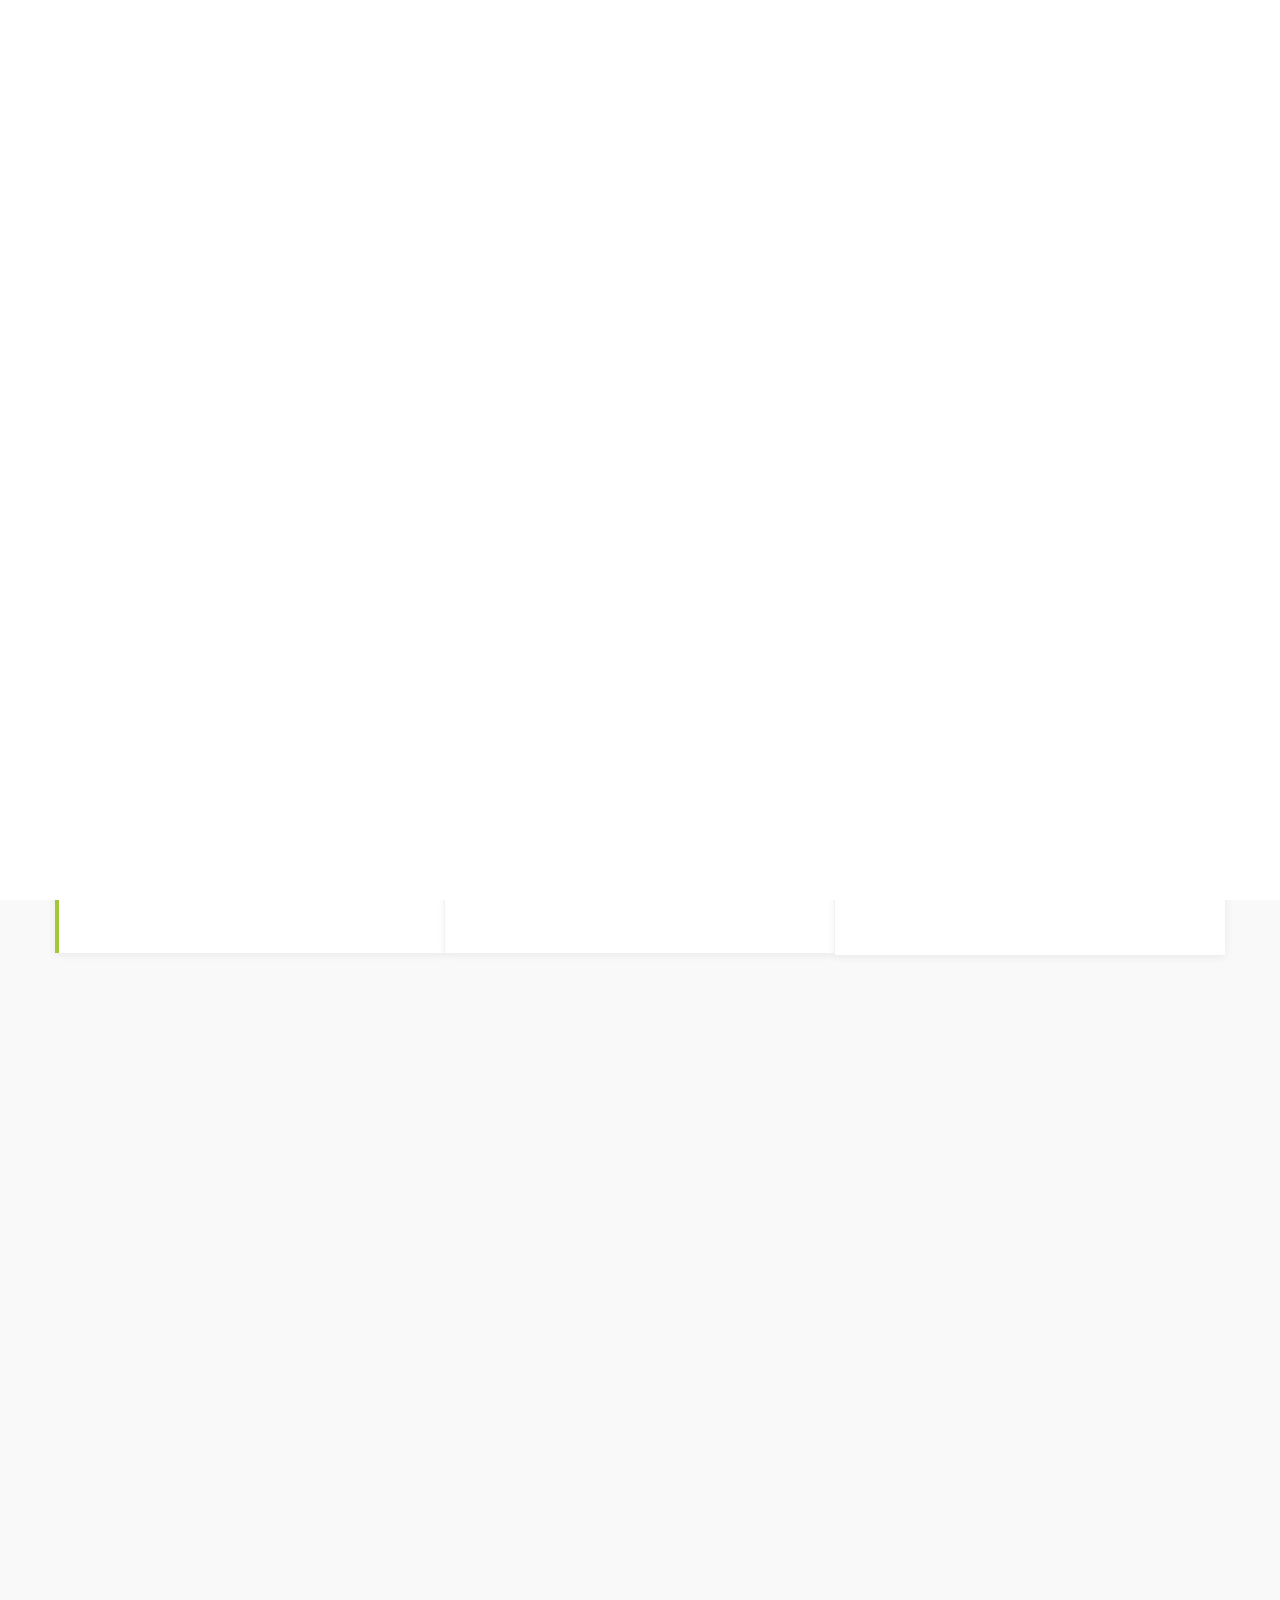
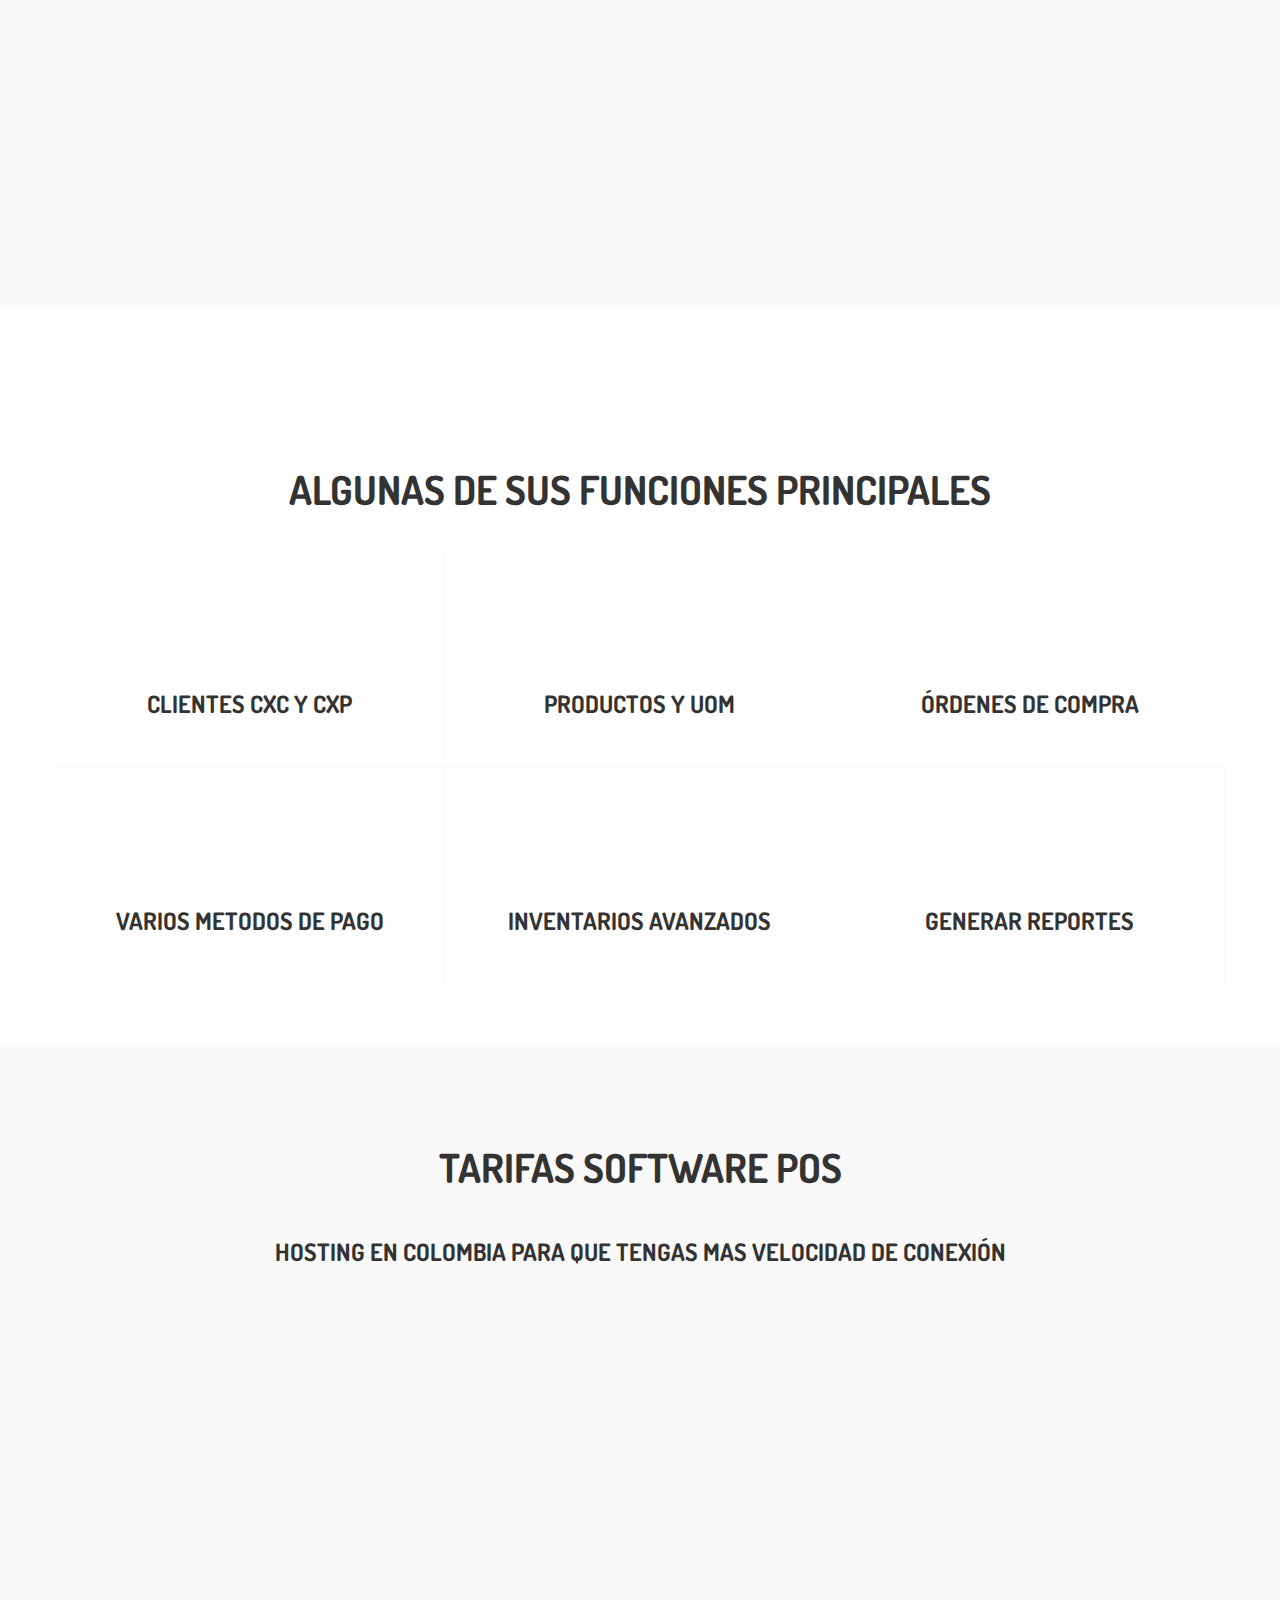
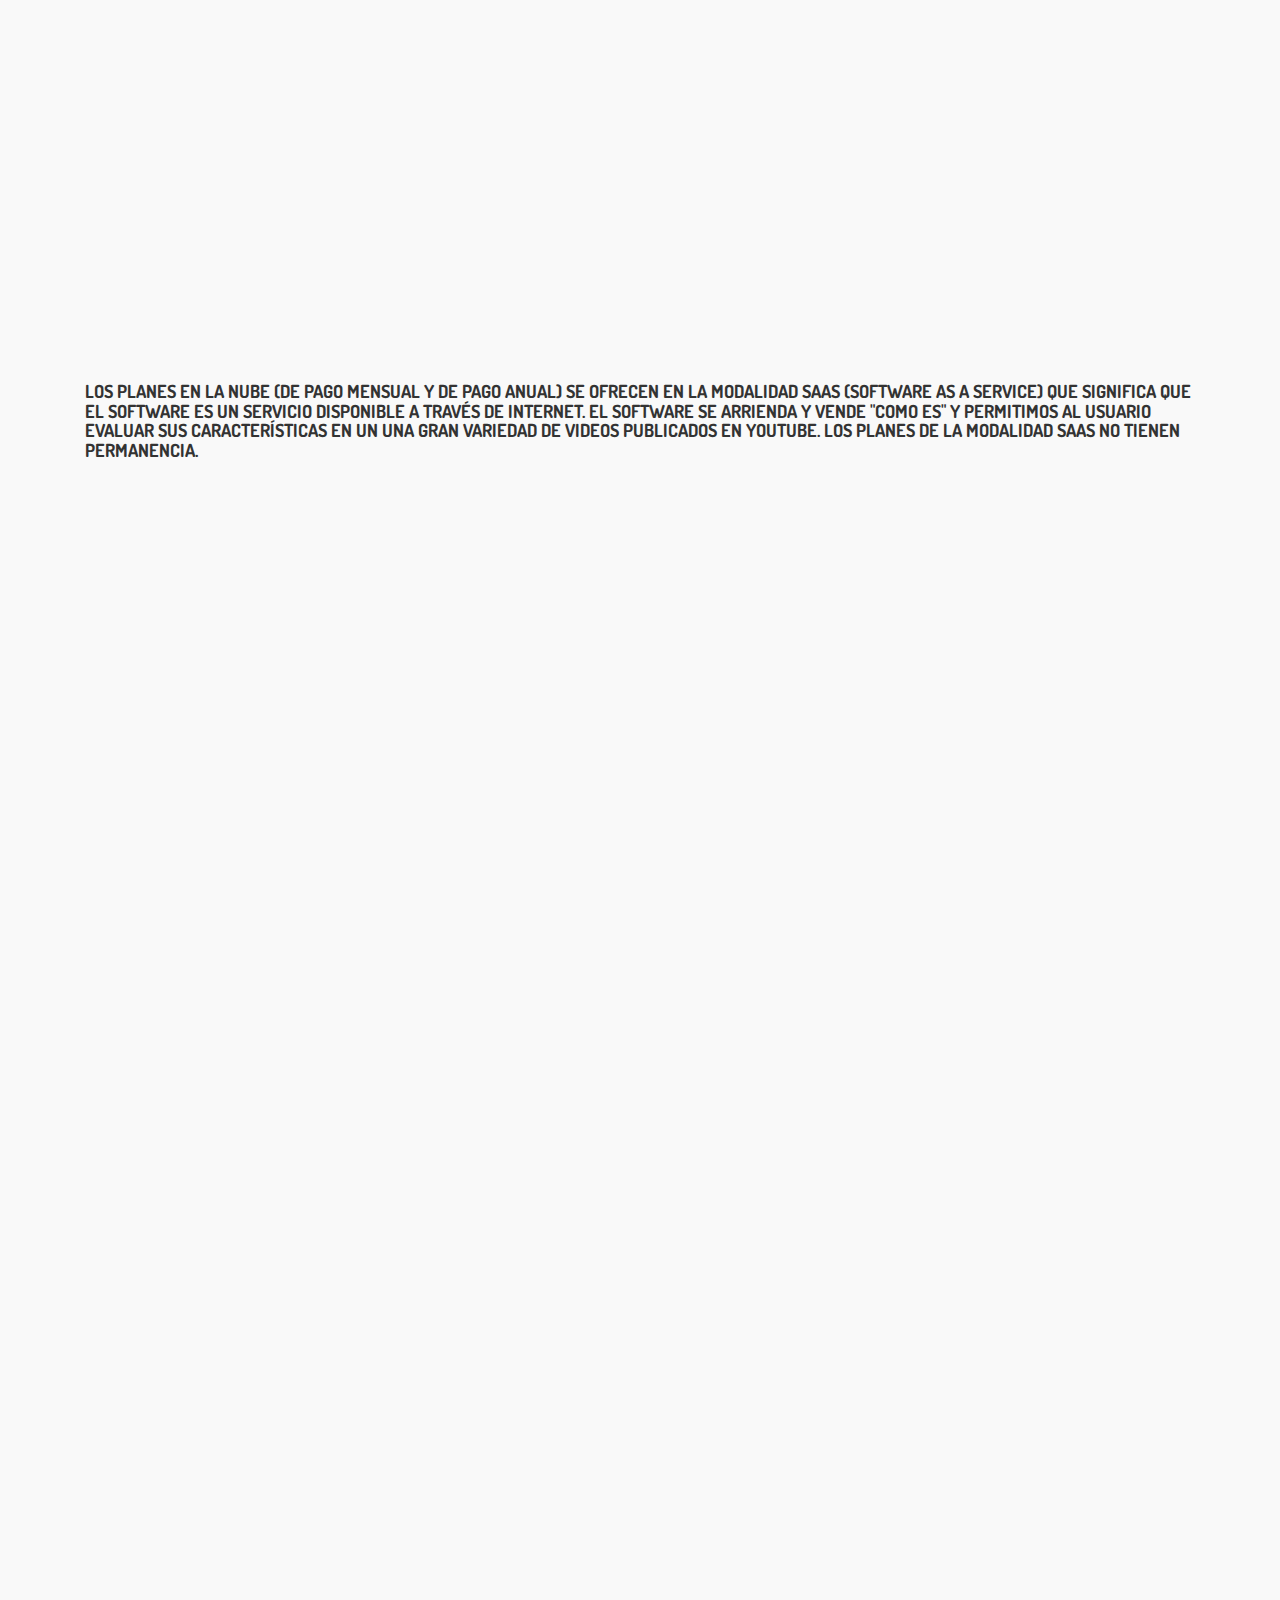
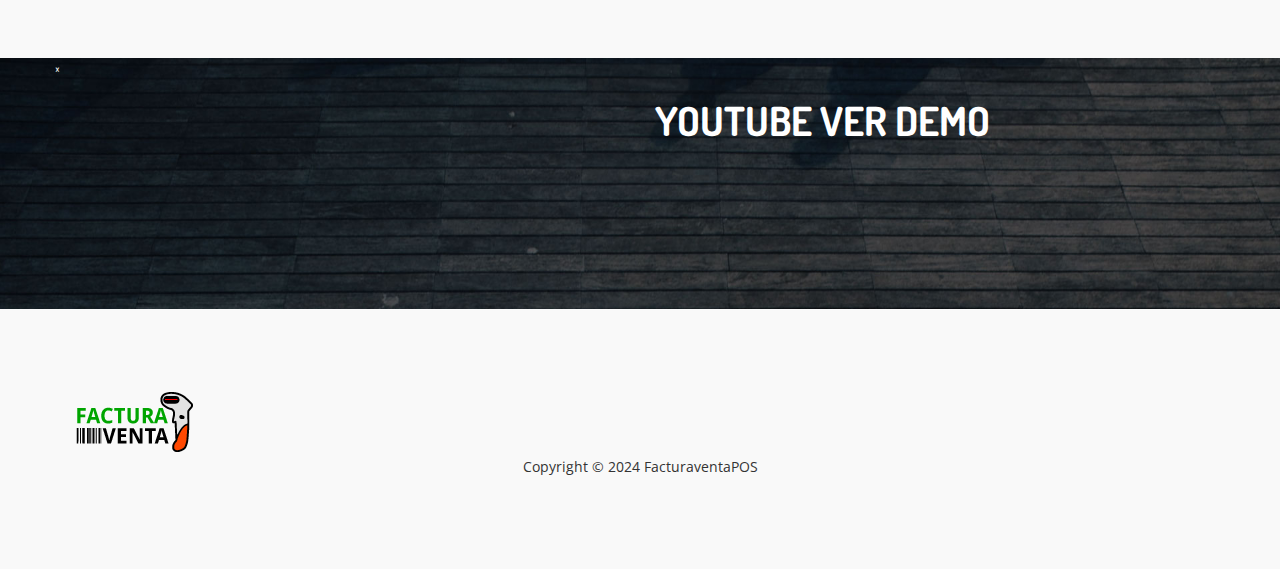
==== index.html @ be21bf35 "Add files via upload" ====
<!DOCTYPE html>
<html lang="en">
<head>
	
	<link rel="shortcut icon" href="images/favicon.ico" type="image/x-icon">
    <link rel="icon" href="images/favicon.ico" type="image/x-icon">
	<meta charset="utf-8">
	<meta http-equiv="X-UA-Compatible" content="IE=Edge">
	<meta name="viewport" content="width=device-width, initial-scale=1">
	<meta name="keywords" content="">
	<meta name="description" content="">
	<!-- site title -->
	<title>FacturanvetaPOS - TIENDAS</title>
	<!-- Stylesheets css comes here -->
	<link rel="stylesheet" href="css/bootstrap.min.css">
    <link rel="stylesheet" href="css/whatsapp.css">
	<link rel="stylesheet" href="css/animate.min.css">
	<link rel="stylesheet" href="css/font-awesome.min.css">
	<link rel="stylesheet" href="css/nivo-lightbox.css">
	<link rel="stylesheet" href="css/nivo_themes/default/default.css">
	<link rel="stylesheet" href="css/templatemo-style.css">
	<link href='http://fonts.googleapis.com/css?family=Open+Sans:400,300,600,700' rel='stylesheet' type='text/css'>
	<link href='http://fonts.googleapis.com/css?family=Dosis:400,700' rel='stylesheet' type='text/css'>
 
<!-- Global site tag (gtag.js) - Google Analytics -->
<script async src="https://www.googletagmanager.com/gtag/js?id=UA-76847975-1"></script>
<script>
  window.dataLayer = window.dataLayer || [];
  function gtag(){dataLayer.push(arguments);}
  gtag('js', new Date());

  gtag('config', 'UA-76847975-1');
</script>
<!-- Whatsapp -->
<link rel="stylesheet" href="https://maxcdn.bootstrapcdn.com/font-awesome/4.5.0/css/font-awesome.min.css">
<a href="https://api.whatsapp.com/send?phone=573145194892&text=Hola" class="float" target="_blank">
<i class="fa fa-whatsapp my-float"></i>
</a>

</head>
<body data-spy="scroll" data-target=".navbar-collapse">

<!-- preloader section -->
<div class="preloader">
	<div class="sk-spinner sk-spinner-rotating-plane"></div>
</div>
 
<!-- navigation section -->
<nav class="navbar navbar-default navbar-fixed-top sticky-navigation" role="navigation">
	<div class="container">
		<div class="navbar-header">
			<button class="navbar-toggle" data-toggle="collapse" data-target=".navbar-collapse">
				<span class="icon icon-bar"></span>
				<span class="icon icon-bar"></span>
				<span class="icon icon-bar"></span>
			</button>
			<a href="#"><img src="images/logo.png" class="img-responsive site-logo" alt="logo"></a>
		</div>
		<div class="collapse navbar-collapse">
			<ul class="nav navbar-nav navbar-right main-navigation">
				<li><a href="#home" class="smoothScroll">INICIO</a></li>
				<li><a href="baresyrestaurantes.html" class="smoothScroll">POS BARES Y RESTAURANTES</a></li>
				<li><a href="hoteles.html" class="smoothScroll">Software Hoteles</a></li>
				<!--
				<li><a href="#about" class="smoothScroll">SISTEMA</a></li>
				<li><a href="#service" class="smoothScroll">CARACTERISTICAS</a></li>
				<li><a href="#price" class="smoothScroll">PRECIOS</a></li>
				-->
				<li><a href="#contact" class="smoothScroll">CONTACTO</a></li>
			</ul>
		</div>
	</div>
</nav>

<!-- home section -->
<section id="home" class="tm-home">
	<div class="container">
		<div class="row">
			<div class="col-md-12 col-sm-12">
            	<h1 class="wow fadeIn tm-home-logo" data-wow-delay="1.3s">FacturaventaPOS</h1>
				<h2 class="wow fadeIn tm-home-header" data-wow-delay="1.6s">SISTEMAS POS PARA TODO TIPO DE TIENDAS</h2>
				<h2 class="wow fadeInUp tm-home-header" data-wow-delay="1.9s">APLICACIONES EN PUNTO DE VENTA 100% WEB</h2>
				<a href="baresyrestaurantes.html" class="smoothScroll btn btn-default btn-lg">BUSCAS POS BARES Y RESTAURANTES?</a>
			</div>
		</div>
	</div>
</section>

<!-- social icons section -->
<section id="tm-icons" class="tm-icons">
	<div class="container">
		<div class="row">
			
				<div class="col-md-4 col-sm-12 tm-icon-1">
					<div class="wow fadeInUp" data-wow-delay="1.3s">
						<div class="media">
							<div class="media-object pull-left">
								<a href="#" class="fa fa-desktop"></a>
							</div>
							<div class="media-body">
								<h3 class="media-heading">Usalo en donde <span class="green">Quieras</span></h3>
								<p>El sistema POS funciona bien en multiples dispositivos desde tu navegador preferido, Android, iOS, Windows. Recuerda puedes elegir una instacion local o en la nube.</p>
							</div>
						</div>
					</div>
				</div>
				<div class="col-md-4 col-sm-12 tm-icon-2">
					<div class="wow fadeInUp" data-wow-delay="1.6s">
						<div class="media">
							<div class="media-object pull-left">
								<a href="#" class="fa fa-tags"></a>
							</div>
							<div class="media-body">
								<h3 class="media-heading">Fácil administración <span class="green">Software POS</span></h3>
								<p>Permite administrar de manera local y remota los registros del sistema. Si lo desea puede obtener información en tiempo real de las ventas y otros datos importantes sobre su negocio</p>
							</div>
						</div>
					</div>
				</div>
				<div class="col-md-4 col-sm-12 tm-icon-3">
					<div class="wow fadeInUp" data-wow-delay="1.9s">
						<div class="media">
							<div class="media-object pull-left">
								<a href="#" class="fa fa-money"></a>
							</div>
							<div class="media-body">
								<h3 class="media-heading">Tu Eliges con Mensualidad o  <span class="green">Sin Mensualidad </span></h3>
								<p>Te ofremos lo ultimo en software libre para punto de venta por esta razón tu inversión es por Instalación, Capacitación y Soporte.</p>
							</div>
						</div>
					</div>
				</div>
			
		</div>
	</div>
</section>

<!-- about section -->
<section id="about" class="tm-about">
	<div class="container">
		<div class="row">
			<div class="col-md-1 col-sm-1"></div>
			<div class="col-md-5 col-sm-12">
				<img src="images/about-img1.jpg" class="img-responsive wow fadeIn" data-wow-delay="0.6s" alt="about">
				<img src="images/about-img2.jpg" class="img-responsive wow fadeInUp" data-wow-delay="0.6s" alt="about">
			</div>
			<div class="col-md-5 col-sm-12 about-des wow fadeInRight" data-wow-delay="0.9s">
				<h1>Caracteristicas que no encontraras en ninguna otra parte</h1>
				<h3 class="tm-about-h3">Hosting en Colombia para que tengas la mejor velocidad de conexion</h3>
				<p>Ahora FacturaventaPOS con un nuevo módulo que te permite abrir desde cualquier navegador web tu sistema POS. Ahora podrás conectarte de forma rápida y segura desde cualquier tipo de dispositivo electrónico para hacer las tareas que necesites sin interrumpir las ventas en tus Puntos de Pago.</p>
                <p>Tendrás módulos muy importantes para tu Punto de Venta tales como compras, inventarios, facturación, empleados y paquetes de productos. Además de muchos reportes de ventas e inventarios</p>
				<p></p>
			</div>
		</div>
	</div>
</section>

<!-- service section -->
<section id="service" class="tm-service">
	<div class="container">
		<div class="row">
			<div class="col-md-12 col-sm-12">
				<h2>Algunas de sus funciones principales</h2>
		  </div>
			<div class="col-md-4 col-sm-4 border-right border-bottom">
				<i class="fa fa-users wow bounceIn" data-wow-delay="0.3s"></i>
				<h3 class="tm-service-h3">Clientes CxC y CxP</h3>
		  </div>
			<div class="col-md-4 col-sm-4 border-right border-bottom">
				<i class="fa fa-cubes wow bounceIn" data-wow-delay="0.6s"></i>
		      <h3 class="tm-service-h3">Productos y UOM</h3>   
            </div>
			<div class="col-md-4 col-sm-4 border-bottom">
				<i class="fa fa-shopping-cart wow bounceIn" data-wow-delay="0.9s"></i>
				<h3 class="tm-service-h3">órdenes de compra</h3>
			</div>
			<div class="col-md-4 col-sm-4 border-right">
				<i class="fa fa-credit-card wow bounceIn" data-wow-delay="1s"></i>
				<h3 class="tm-service-h3">Varios Metodos de Pago</h3>
			</div>
			<div class="col-md-4 col-sm-4 border-right">
				<i class="fa fa-share-alt wow bounceIn" data-wow-delay="1.3s"></i>
				<h3 class="tm-service-h3">Inventarios Avanzados</h3>
			</div>
			<div class="col-md-4 col-sm-4 border-right">
				<i class="fa fa-bar-chart wow bounceIn" data-wow-delay="1.6s"></i>
				<h3 class="tm-service-h3">Generar Reportes</h3>
			</div>
		</div>
	</div>
</section>

<!-- price section -->
<section id="price" class="tm-price">
	<div class="container">
		<div class="col-md-12 col-sm-12">
			<h2 class="tm-price-section-heading">Tarifas Software POS</h2>
			<h3 class="tm-price-section-heading">HOSTING EN COLOMBIA PARA QUE TENGAS MAS VELOCIDAD DE CONEXIÓN</h3>
		</div>
		<div class="col-md-6 col-sm-12">
			<div class="plan wow bounceIn" data-wow-delay="0.3s">
				<h3 class="plan_title" align="center"> NUBE: PAGANDO MENSUAL</h3>
				<h3 class="plan_title" align="center">$60.000 COP - $18 USD</h3>
					<ul>
						<li> Acceso al software por internet y soporte técnico por (1) mes</li>
						<li>Capacitación virtual personalizada</li>
						<li>Instalación gratis</li>
						<li>Importacion de Productos Excel</li>
						<li>Copias de Seguridad Diarias</li>
						<li>Hasta 4 equipos / usuarios en línea</li>
						<li>Facturas POS Ilimitadas</li>
					</ul>
					<a href="https://wa.link/im90bp" class="btn btn-default">Me interesa</a>
				    
			</div>
		</div>
		<div class="col-md-6 col-sm-12">
			<div class="plan wow bounceIn" data-wow-delay="0.6s">
				<h3 class="plan_title" align ="center">NUBE: PAGANDO ANUAL</h3>
				<h3 class="plan_title" align="center">$520.000 COP - $129 USD</h3>
					<ul>
						<li>Acceso al software por internet y soporte técnico por (1) año</li>
						<li>Capacitación virtual personalizada</li>
						<li>Instalación gratis</li>
						<li>Importacion de Productos Excel</li>
						<li>Copias de Seguridad Diarias</li>
						<li>Hasta 4 equipos / usuarios en línea</li>
						<li>Facturas POS Ilimitadas</li>		
					</ul>
					<a href="https://wa.link/tsrqu7" class="btn btn-default">Me interesa</a>
			</div>
		</div>
		
		<div class="col-md-12 col-sm-12">
			<h4>Los planes en la nube (de pago mensual y de pago anual) se ofrecen en la modalidad SaaS (Software as a service) que significa que el software es un servicio disponible a través de internet. El software se arrienda y vende "como es" y permitimos al usuario evaluar sus características en un una gran variedad de videos publicados en Youtube. Los planes de la modalidad SaaS no tienen permanencia.</h4> 
		</div>
	</div>

    <div id="precios" class="text-center">
        <div class="container">
            <div class="row">
                <div class="col-md-12 wow bounce">
                    <h2>Bienvenido al Sistema POS Electrónico para tu Punto de Venta</h2>
                </div>
				<div class="col-sm-3 col-md-3 wow fadeInDown" data-wow-delay="1s">
                    <div class="plan plan_one">	
                      <h4 class="plan_title">500 Documentos/Mes</h4>
                        <ul>
							<li>Soporte durante todo el año</li>
							<li>Hasta 500 </li>
							<li>Actualizaciones constantes</li>
							<li>Modulo de facturación electrónica POS (Punto de Venta)</li>
							<li>Servicio Cloud Token y Empresa en la Nube para Facturación Electrónica $370.800(COP)/Año</li>
							<li>Acompañamiento en su proceso de implementación y Capacitación $240.000</li>
							<li>Firma Electronica/Año $180.000</li>
                      </ul>
					  <h4 class="plan_title">Total Implementacion $830.000</h4>
					  <h4 class="plan_title">Al Siguiente Mes solo pagas 40.000 + Sistema POS</h4>
					  <a href="https://wa.link/n38cdk" class="btn btn-default">Me interesa</a>
                  </div>
				</div>

                <div class="col-sm-3 col-md-3 wow fadeInLeft" data-wow-delay="0.6s">
                    <div class="plan plan_two">
                      <h4 class="plan_title">1.000 Documentos/Mes</h4>
                      <ul>
                          <li>Soporte durante todo el Año</li>
                          <li>Hasta 1.000 </li>
                          <li>Actualizaciones constantes</li>
                          <li>Modulo de facturación electrónica POS (Punto de Venta)</li>
						  <li>Servicio Cloud Token y Empresa en la Nube para Facturación Electrónica $370.800(COP)/Año</li>
						  <li>Acompañamiento en su proceso de implementación y Capacitación $240.000</li>
						  <li>Firma Electronica/Año $180.000</li>
                        </ul>
						<h4 class="plan_title">Total Implementacion $870.000</h4>
						<h4 class="plan_title">Al Siguiente Mes solo pagas 80.000 + Sistema POS</h4>
                        <a href="https://wa.link/7js4eb" class="btn btn-default">Me interesa</a>
                    </div>
                </div>

                <div class="col-sm-3 col-md-3 wow fadeInUp" data-wow-delay="0.9s">
                    <div class="plan plan_three">
                      <h4 class="plan_title">2.000 Documentos/Mes</h4>
                       <ul>
						<li>Soporte durante todo el año</li>
						<li>Hasta 2.000</li>
						<li>Actualizaciones constantes</li>
						<li>Modulo de facturación electrónica POS (Punto de Venta)</li>
						<li>Servicio Cloud Token y Empresa en la Nube para Facturación Electrónica $370.800(COP)/Año</li>
						<li>Acompañamiento en su proceso de implementación y Capacitación $240.000 </li>
						<li>Firma Electronica/Año $180.000</li>
                      </ul>
					  <h4 class="plan_title">Total Implementacion $907.000</h4>
					  <h4 class="plan_title">Al Siguiente Mes solo pagas 117.000 + Sistema POS</h4>
					 <a href="https://wa.link/qr0m2w" class="btn btn-default">Me interesa</a>
                    </div>
                </div>

                <div class="col-sm-3 col-md-3 wow fadeInDown" data-wow-delay="1s">
                    <div class="plan plan_four">	
                      <h4 class="plan_title">3.000 Documentos/Mes</h4>
                        <ul>
							<li>Soporte durante todo el año</li>
							<li>Hasta 3.000</li>
							<li>Actualizaciones constantes</li>
							<li>Modulo de facturación electrónica POS (Punto de Venta)</li>
							<li>Servicio Cloud Token y Empresa en la Nube para Facturación Electrónica $370.800(COP)/Año</li>
							<li>Acompañamiento en su proceso de implementación y Capacitación $240.000</li>
							<li>Firma Electronica/Año $180.000</li>
                      </ul>
					  <h4 class="plan_title">Total Implementacion $944.000</h4>
					  <h4 class="plan_title">Al Siguiente Mes solo pagas 154.000 + Sistema POS</h4>
					  <a href="https://wa.link/9cywz7" class="btn btn-default">Me interesa</a>
                  </div>
                </div>

				<div class="col-md-12 wow bounce">
                    <h2>Contamos con el mejor soporte para usted y su negocio</h2>
                </div>
            </div>
        </div>



</section>

<!-- contact section -->
<section id="contact" class="tm-contact">
     <div class="container">
            <div class="row fa-frown-o">
                <div class="col-md-3 col-sm-6 wow" data-wow-delay="0.6s">
                    <h2><strong>Contacto</strong></h2>
					<a href="tel:+573145194892">
                       <h3><i class="fa fa-mobile" aria-hidden="true"></i>
						<strong>&nbsp;Móvil 3145194892</strong></h3>
					</a>
                </div>
                <div class="col-md-3 col-sm-6 wow fadeIn" data-wow-delay="0.9s">
                    <address>
                        <h3>Oficina Virtual</h3>
                    </address>
                  
                    <address> 
                     <a style="color: inherit; /* blue colors for links too */
                        text-decoration: inherit; /* no underline */" href="https://www.facebook.com/facturaventa/">
						<p><i class="fa fa-facebook too-icon"></i> Visita nuestra pagina de Facebook</p></a>
				    <a style="color: inherit; /* blue colors for links too */
                        text-decoration: inherit; /* no underline */" href="https://www.youtube.com/c/FacturaVentaPOS/videos">
				    <p><em class="fa fa-youtube too-icon" aria-hidden="true"></em> Canal de YouTube</p></a>
						 <a style="color: inherit; /* blue colors for links too */
                        text-decoration: inherit; /* no underline */" href="https://www.youtube.com/c/FacturaVentaPOS/videos">
							 <p><em class="fa fa-envelope-o too-icon"></em>facturaventapos@gmail.com</p></a>
						
                    </address>
                </div>
                <div class="col-md-3 col-sm-6 col-lg-6">
					<h2>
						<a style="color: inherit; /* blue colors for links too */
                        text-decoration: inherit; /* no underline */" target="_blank" href="https://youtu.be/tD8UXK6MppI">
							 <strong>YouTube Ver Demo</strong></a>
					</h2>
                 
              </div>
       </div>
	    </div>
	
</section>

<!-- footer section -->
<footer>
	<div class="container">
		<div class="row">
			<div class="col-md-12 col-sm-12">
				<img src="images/logo.png" class="img-responsive" alt="footer logo">
				<p>Copyright &copy; 2024 FacturaventaPOS</p>
			</div>
		</div>
	</div>
</footer>

<!-- javascript js comes here -->
<script src="js/jquery.js"></script>
<script src="js/bootstrap.min.js"></script>
<script src="js/smoothscroll.js"></script>
<script src="js/jquery.nav.js"></script>
<script src="js/isotope.js"></script>
<script src="js/imagesloaded.min.js"></script>
<script src="js/nivo-lightbox.min.js"></script>
<script src="js/wow.min.js"></script>
<script src="js/custom.js"></script>

</body>
</html>
---- css/whatsapp.css ----
.float{
	position:fixed;
	width:60px;
	height:60px;
	bottom:40px;
	right:40px;
	background-color:#25d366;
	color:#FFF;
	border-radius:50px;
	text-align:center;
  font-size:30px;
	box-shadow: 2px 2px 3px #999;
  z-index:100;
}
.float:hover {
	text-decoration: none;
	color: #25d366;
  background-color:#fff;
}

.my-float{
	margin-top:16px;
}
---- css/nivo_themes/default/default.css ----
/*
 * Nivo Lightbox Default Theme v1.0
 * http://dev7studios.com/nivo-lightbox
 *
 * Copyright 2013, Dev7studios
 * Free to use and abuse under the MIT license.
 * http://www.opensource.org/licenses/mit-license.php
 */
 
.nivo-lightbox-theme-default.nivo-lightbox-overlay { 
	background: #666;
	background: rgba(0,0,0,0.6); 
}
.nivo-lightbox-theme-default .nivo-lightbox-content.nivo-lightbox-loading { background: url(loading.gif) no-repeat 50% 50%; }

.nivo-lightbox-theme-default .nivo-lightbox-nav {
	top: 10%;
	width: 8%;
	height: 80%;
	text-indent: -9999px;
	background-repeat: no-repeat;
	background-position: 50% 50%;
	opacity: 0.5;
}
.nivo-lightbox-theme-default .nivo-lightbox-nav:hover { 
	opacity: 1; 
	background-color: rgba(0,0,0,0.5);
}
.nivo-lightbox-theme-default .nivo-lightbox-prev { 
	background-image: url(prev.png); 
	border-radius: 0 3px 3px 0;
}
.nivo-lightbox-theme-default .nivo-lightbox-next { 
	background-image: url(next.png); 
	border-radius: 3px 0 0 3px;
}

.nivo-lightbox-theme-default .nivo-lightbox-close {
	display: block;
	background: url(close.png) no-repeat;
	width: 48px;
	height: 48px;
	text-indent: -9999px;
	padding: 5px;
	opacity: 0.5;
}
.nivo-lightbox-theme-default .nivo-lightbox-close:hover { opacity: 1; }

.nivo-lightbox-theme-default .nivo-lightbox-title-wrap { bottom: -7%; }
.nivo-lightbox-theme-default .nivo-lightbox-title {
	font: 14px/20px 'Helvetica Neue', Helvetica, Arial, sans-serif;
	font-style: normal;
	font-weight: normal;
	background: #000;
	color: #fff;
	padding: 7px 15px;
	border-radius: 30px;
}

.nivo-lightbox-theme-default .nivo-lightbox-image img {
	background: #fff;
	-webkit-box-shadow: 0px 1px 1px rgba(0,0,0,0.4);
	        box-shadow: 0px 1px 1px rgba(0,0,0,0.4);
}
.nivo-lightbox-theme-default .nivo-lightbox-ajax,
.nivo-lightbox-theme-default .nivo-lightbox-inline {
	background: #fff;
	padding: 40px;
	-webkit-box-shadow: 0px 1px 1px rgba(0,0,0,0.4);
	        box-shadow: 0px 1px 1px rgba(0,0,0,0.4);
}

@media (-webkit-min-device-pixel-ratio: 1.3),
       (-o-min-device-pixel-ratio: 2.6/2),
       (min--moz-device-pixel-ratio: 1.3),
       (min-device-pixel-ratio: 1.3),
       (min-resolution: 1.3dppx) {

	.nivo-lightbox-theme-default .nivo-lightbox-content.nivo-lightbox-loading { 
		background-image: url(loading@2x.gif); 
		-webkit-background-size: 32px 32px; 
		        background-size: 32px 32px;
	}
	.nivo-lightbox-theme-default .nivo-lightbox-prev { 
		background-image: url(prev@2x.png); 
		-webkit-background-size: 48px 48px; 
		        background-size: 48px 48px;
	}
	.nivo-lightbox-theme-default .nivo-lightbox-next { 
		background-image: url(next@2x.png); 
		-webkit-background-size: 48px 48px; 
		        background-size: 48px 48px;
	}
	.nivo-lightbox-theme-default .nivo-lightbox-close { 
		background-image: url(close@2x.png); 
		-webkit-background-size: 16px 16px; 
		        background-size: 16px 16px;
	}
	
}
---- css/templatemo-style.css ----
/*

Alpha Template

https://templatemo.com/tm-465-alpha

*/

body {
  background: #f9f9f9;
  font-family: 'Dosis', sans-serif;
  font-weight: 400;
  font-style: normal;
}  

html,body { overflow-x: hidden; }

h1,h2,h3,h4, .navbar-nav a {
  font-weight: bold;
  text-transform: uppercase;
}

.green {
	color: #94b629;
}

img {
  max-width: 100%;
  height: auto;
}

h2 {
  font-size: 40px;
  padding-bottom: 30px;
}

p {
  font-family: 'Open Sans', sans-serif;
  font-weight: 400;
  font-style: normal;
  line-height: 1.8em;
}

a:hover { text-decoration: none; }

/* preloader section */
.preloader {
  position: fixed;
  top: 0;
  left: 0;
  width: 100%;
  height: 100%;
  z-index: 99999;
  display: -webkit-box;
  display: -webkit-flex;
  display: -ms-flexbox;
  display: flex;
  -webkit-flex-flow: row nowrap;
      -ms-flex-flow: row nowrap;
          flex-flow: row nowrap;
  -webkit-box-pack: center;
  -webkit-justify-content: center;
      -ms-flex-pack: center;
          justify-content: center;
  -webkit-box-align: center;
  -webkit-align-items: center;
      -ms-flex-align: center;
          align-items: center;
  background: none repeat scroll 0 0 #ffffff;
}
.sk-spinner-rotating-plane.sk-spinner {
  width: 30px;
  height: 30px;
  background-color: #a4c639;
  -webkit-animation: sk-rotatePlane 1.2s infinite ease-in-out;
          animation: sk-rotatePlane 1.2s infinite ease-in-out; }

@-webkit-keyframes sk-rotatePlane {
  0% {
    -webkit-transform: perspective(120px) rotateX(0deg) rotateY(0deg);
            transform: perspective(120px) rotateX(0deg) rotateY(0deg); }

  50% {
    -webkit-transform: perspective(120px) rotateX(-180.1deg) rotateY(0deg);
            transform: perspective(120px) rotateX(-180.1deg) rotateY(0deg); }

  100% {
    -webkit-transform: perspective(120px) rotateX(-180deg) rotateY(-179.9deg);
            transform: perspective(120px) rotateX(-180deg) rotateY(-179.9deg); } }

@keyframes sk-rotatePlane {
  0% {
    -webkit-transform: perspective(120px) rotateX(0deg) rotateY(0deg);
            transform: perspective(120px) rotateX(0deg) rotateY(0deg); }

  50% {
    -webkit-transform: perspective(120px) rotateX(-180.1deg) rotateY(0deg);
            transform: perspective(120px) rotateX(-180.1deg) rotateY(0deg); }

  100% {
    -webkit-transform: perspective(120px) rotateX(-180deg) rotateY(-179.9deg);
            transform: perspective(120px) rotateX(-180deg) rotateY(-179.9deg); } }

/* navigation section */
.sticky-navigation { opacity: 0; }
.navbar-default {
  background: #fff;
  border: none;
  -webkit-box-shadow: 0 2px 8px 0 rgba(50, 50, 50, 0.08);
          box-shadow: 0 2px 8px 0 rgba(50, 50, 50, 0.08);
  margin: 0;
  padding: 0;
}
.navbar-default .navbar-brand {
  line-height: 38px;
  position: relative;
  bottom: 20px;
}
.navbar-default .navbar-nav li a {
  color: #202020;
  font-weight: 700;
  line-height: 38px;
  padding-right: 20px;
  padding-left: 20px;
}
.navbar-default .navbar-nav li a:hover { color: #a4c639; }
.navbar-default .navbar-nav > li > a:hover,
.navbar-default .navbar-nav > li > a:focus {
  color: #a4c639;
  background-color: transparent;
}
.navbar-default .navbar-nav > .active > a,
.navbar-default .navbar-nav > .active > a:hover,
.navbar-default .navbar-nav > .active > a:focus {
  color: #a4c639;
  background-color: transparent;
}
.navbar-default .navbar-toggle {
     border: none;
     padding-top: 10px;
  }
.navbar-default .navbar-toggle .icon-bar {
    background: #a4c639;
    border-color: transparent;
  }
.navbar-default .navbar-toggle:hover,
.navbar-default .navbar-toggle:focus { 
  background-color: transparent 
}
.site-logo {
  height: 68px;
  width: auto;
}

/* home section */  

.tm-home {
  background: url('../images/home-bg.jpg') no-repeat center center;
  background-size: cover;
  color: #ffffff;
  text-align: center;
  vertical-align: middle;
  padding-top: 120px;
  padding-bottom: 150px;
}
.tm-home-logo {
	font-size: 64px;
	color: #9C0;
}
.tm-home-header {
  font-size: 36px;
  font-style: normal;
  text-transform: none;
}
.tm-home .btn {
  background: #ffffff;
  -webkit-box-shadow: 0 2px 8px 0 rgba(50, 50, 50, 0.08);
          box-shadow: 0 2px 8px 0 rgba(50, 50, 50, 0.08);
  border: none;
  border-radius: 0;
  font-size: 16px;
  font-weight: bold;
  width: 350px;
  height: 60px;
  margin-top: 60px;
  padding: 20px 20px;
  -webkit-transition: all 0.4s ease-in-out;
          transition: all 0.4s ease-in-out;
}
.tm-home .btn:hover { background: #a4c639; }

/* home section -2 */  
.tm-home-2 {
  background: url('../images/byr-bg.jpg') no-repeat center center;
  background-size: cover;
  color: #ffffff;
  text-align: center;
  vertical-align: middle;
  padding-top: 120px;
  padding-bottom: 150px;
}
.tm-home-logo {
	font-size: 64px;
	color: #9C0;
}
.tm-home-header {
  font-size: 36px;
  font-style: normal;
  text-transform: none;
}
.tm-home-2 .btn {
  background: #ffffff;
  -webkit-box-shadow: 0 2px 8px 0 rgba(50, 50, 50, 0.08);
          box-shadow: 0 2px 8px 0 rgba(50, 50, 50, 0.08);
  border: none;
  border-radius: 0;
  font-size: 16px;
  font-weight: bold;
  width: 300px;
  height: 60px;
  margin-top: 60px;
  padding: 20px 20px;
  -webkit-transition: all 0.4s ease-in-out;
          transition: all 0.4s ease-in-out;
}
.tm-home-2 .btn:hover { background: #a4c639; }

/* home section -3*/  
.tm-home-3 {
  background: url('../images/cctv.png') no-repeat center center;
  background-size: cover;
  color: #ffffff;
  text-align: center;
  vertical-align: middle;
  padding-top: 120px;
  padding-bottom: 150px;
}
.tm-home-logo {
	font-size: 64px;
	color: #9C0;
}
.tm-home-header-3 {
  font-size: 36px;
  font-style: normal;
  text-transform: none;
  color: #202020;
}
.tm-home-3 .btn {
  background: #ffffff;
  -webkit-box-shadow: 0 2px 8px 0 rgba(50, 50, 50, 0.08);
          box-shadow: 0 2px 8px 0 rgba(50, 50, 50, 0.08);
  border: none;
  border-radius: 0;
  font-size: 16px;
  font-weight: bold;
  width: 300px;
  height: 60px;
  margin-top: 60px;
  padding: 20px 20px;
  -webkit-transition: all 0.4s ease-in-out;
          transition: all 0.4s ease-in-out;
}
.tm-home-3 .btn:hover { background: #a4c639; }

/* home section -4*/  
.tm-home-4 {
  background: url('../Hotel/propiedad-img-banner.jpg') no-repeat center center;
  background-size: cover;
  color: #ffffff;
  text-align: center;
  vertical-align: middle;
  padding-top: 120px;
  padding-bottom: 150px;
}
.tm-home-logo {
	font-size: 64px;
	color: #9C0;
}
.tm-home-header {
  font-size: 36px;
  font-style: normal;
  text-transform: none;
  color: #ffffff;
}
.tm-home-4 .btn {
  background: #ffffff;
  -webkit-box-shadow: 0 2px 8px 0 rgba(50, 50, 50, 0.08);
          box-shadow: 0 2px 8px 0 rgba(50, 50, 50, 0.08);
  border: none;
  border-radius: 0;
  font-size: 16px;
  font-weight: bold;
  width: 300px;
  height: 60px;
  margin-top: 60px;
  padding: 20px 20px;
  -webkit-transition: all 0.4s ease-in-out;
          transition: all 0.4s ease-in-out;
}
.tm-home-4 .btn:hover { background: #a4c639; }

/* home section -5*/  
.tm-home-5 {
  background: url('../images/chatbot.png') no-repeat center center;
  background-size: cover;
  color: #ffffff;
  text-align: center;
  vertical-align: middle;
  padding-top: 120px;
  padding-bottom: 150px;
}
.tm-home-logo-5 {
	font-size: 64px;
  text-align: left;
	color: rgb(0, 0, 0);
}
.tm-home-header-5 {
  font-size: 36px;
  text-align: left;
  font-style: normal;
  text-transform: none;
  color: #c5ecc7;
}
.tm-home-5 .btn {
  background: #ffffff;
  -webkit-box-shadow: 0 2px 8px 0 rgba(50, 50, 50, 0.08);
          box-shadow: 0 2px 8px 0 rgba(50, 50, 50, 0.08);
  border: none;
  border-radius: 0;
  font-size: 16px;
  font-weight: bold;
  width: 300px;
  height: 60px;
  margin-top: 60px;
  padding: 20px 20px;
  -webkit-transition: all 0.4s ease-in-out;
          transition: all 0.4s ease-in-out;
}
.tm-home-5 .btn:hover { background: #a4c639; }

/* social icons section */

.tm-icons .media .media-heading { padding-bottom: 10px; }

.tm-icons .tm-icon-1,
.tm-icons .tm-icon-2,
.tm-icons .tm-icon-3 {
  background: #ffffff;
  -webkit-box-shadow: 0 2px 8px 0 rgba(50, 50, 50, 0.08);
          box-shadow: 0 2px 8px 0 rgba(50, 50, 50, 0.08);
  cursor: pointer;
  padding-top: 60px;
  padding-bottom: 60px;
  margin-top: -40px;
  margin-bottom: 20px;
  -webkit-transition: all 0.4s ease-in-out;
          transition: all 0.4s ease-in-out;
}
.tm-icons a {
  border: 2px solid #a4c639;
  border-radius: 50%;
  color: #202020;
  font-size: 24px;
  padding: 24px;
  text-align: center;
  text-decoration: none;
  margin-right: 10px;
  background-color: #fff;
}
.tm-icons .tm-icon-1 { border-left: 4px solid #a4c639; }
.tm-icons .tm-icon-1,
.tm-icons .tm-icon-2 {
  border-right: 1px solid #f9f9f9;
}
.tm-icons .tm-icon-1:hover { background: #9C9; }
.tm-icons .tm-icon-2:hover { background: #9CF; }
.tm-icons .tm-icon-3:hover { background: #CC9; }

/* about section */
.tm-about {
    padding-top: 80px;
    padding-bottom: 80px;
  }
.tm-about img { padding-bottom: 16px; }
.tm-about .about-des {
  background: #ffffff;
  -webkit-box-shadow: 0 2px 8px 0 rgba(50, 50, 50, 0.08);
          box-shadow: 0 2px 8px 0 rgba(50, 50, 50, 0.08);
  border-right: 4px solid #a4c639;
  padding: 60px;
  position: relative;
  top: 70px;
}
.tm-about-h3 { padding-bottom: 20px; }
.tm-about .about-bottom-des {
  background: #ffffff;
  -webkit-box-shadow: 0 0 8px 0 rgba(50, 50, 50, 0.08);
          box-shadow: 0 0 8px 0 rgba(50, 50, 50, 0.08);
  border-left: 4px solid #a4c639;
  padding: 40px 20px 40px 20px;
  position: relative;
  top: 140px;
}
.tm-about .about-skills { padding-top: 40px; }
.about-skills .progress-bar-primary { background: #a4c639; }
.tm-about .about-skills .progress {
  background: #f9f9f9;
  -webkit-box-shadow: none;
          box-shadow: none;
  height: 4px;
  font-weight: bold;
  border-radius: 30px;
}
.tm-about span { font-weight: bold; }
.tm-about .about-skills strong {
  display: inline-block;
  font-size: 16px;
  padding-bottom: 4px;
}

/* service section */
.tm-service {
  background: #ffffff;
  padding-top: 140px;
  padding-bottom: 60px;
  text-align: center;
  vertical-align: middle;
}
.tm-service .border-right { border-right: 1px solid #f9f9f9; }
.tm-service .border-bottom { border-bottom: 1px solid #f9f9f9; }
.tm-service .fa {
  border-right: 2px solid #a4c639;
  border-left: 2px solid #202020;
  border-radius: 50%;
  font-size: 30px;
  width: 80px;
  height: 80px;
  line-height: 80px;
  text-align: center;
  margin-top: 40px;
}
.tm-service-h3 { padding-bottom: 40px; }

/* team section */
.tm-team .container {
  padding: 0;
}
.tm-team .team-title {
  background: url('../images/team-title-bg.jpg') no-repeat;
  background-size: cover;
  background-position: center;
  height: 300px;
  display: -webkit-box;
  display: -webkit-flex;
  display: -ms-flexbox;
  display: flex;
  -webkit-box-align: center;
  -webkit-align-items: center;
      -ms-flex-align: center;
          align-items: center;
  -webkit-box-pack: center;
  -webkit-justify-content: center;
      -ms-flex-pack: center;
          justify-content: center;
}
.tm-team .media {
  background: #ffffff;
  -webkit-box-shadow: 0px 2px 8px 0px rgba(50, 50, 50, 0.08);
          box-shadow: 0px 2px 8px 0px rgba(50, 50, 50, 0.08);
  position: relative;
  bottom: 40px;
  margin-bottom: 50px;
}
.tm-team .media .media-body { padding: 40px 20px 35px 20px; }
.tm-team .media .border-right { border-right: 4px solid #a4c639; }
.tm-team-member-heading-2 {
  color: #a4c639;
  font-weight: bold;
}

/* portfolio section */
.tm-portfolio {
  background: #ffffff;
  text-align: center;
  vertical-align: middle;
  padding-top: 80px;
  padding-bottom: 80px;
  }
.tm-portfolio img {
  width: 100%;
}
/* FILTER CSS */
.filter-wrapper {
    width: 100%;
    margin: 0 0 24px 0;
    overflow: hidden;
    text-align: center;
}
.filter-wrapper li {
    display: inline-block;
    margin: 4px;
}
.filter-wrapper li a {
    color: #999999;
    font-size: 18px;
    font-weight: bold;
    padding: 8px 17px;
    display: block;
    text-decoration: none;
    -webkit-transition: all 0.4s ease-in-out;
            transition: all 0.4s ease-in-out;
}
.filter-wrapper li .selected,
.filter-wrapper li a:focus,
.filter-wrapper li a:hover {
    color: #a4c639;
  }

/* ISOTOPE BOX CSS */
.iso-box-section {
    width: 100%;
}
.iso-box-wrapper {
    width: 100%;
    padding: 0;
    clear: both;
    position: relative;
}
.iso-box {
    position: relative;
    min-height: 50px;
    float: left;
    overflow: hidden;
    margin-bottom: 20px;
}
.iso-box > a {
    display: block;
    width: 100%;
    height: 100%;
    overflow: hidden;
}
.iso-box > a {
    display: block;
    width: 100%;
    height: 100%;
    overflow: hidden;
}

/* price section */
.tm-price { padding-top: 80px; }
.tm-price .col-md-3 { padding: 10px; }
.tm-price-section-heading { text-align: center; }
.tm-price .plan {
  background: #ffffff;
  -webkit-box-shadow: 0 2px 8px 0 rgba(50, 50, 50, 0.08);
          box-shadow: 0 2px 8px 0 rgba(50, 50, 50, 0.08);
  padding: 40px 20px 40px 40px;
  position: relative;
  top: 40px;
}
.tm-price .plan .plan_title {
  border-bottom: 2px solid #202020;
  padding-bottom: 20px;
}
.tm-price .plan ul {
  font-family: 'Open Sans', sans-serif;
  text-align: center;
  padding: 0;
}
.tm-price .plan ul li {
  text-align: center;
  display: block;
  padding: 20px 0 20px 0;
}
.tm-price .plan .btn {
  background: #a4c639;
  border: none;
  border-radius: 0;
  color: #ffffff;
  font-size: 16px;
  font-weight: bold;
  width: 100%;
  height: 40px;
  -webkit-transition: all 0.4s ease-in-out;
          transition: all 0.4s ease-in-out;
}
.tm-price .plan .btn:hover { background: #909090; }

/* start contact */

#contact

    {

        background: url('../images/contact-bg.jpg');

        background-size: cover;

        background-repeat: no-repeat;

        color: #ffffff;

    }

#contact h3

    {

        font-weight: bold;

        padding-bottom: 20px;

    } 

#contact .fa

    {

        color: #93ca3a;

        font-size: 18px;

        padding-bottom: 14px;

    }

#contact .form-control

    {

        background: #f2f2f2;

        border-radius: 4px;

        box-shadow: none;

        margin-bottom: 20px;

        transition: all 0.4s ease-in-out;

    }

#contact input

    {

        height: 50px;

    }

#contact input[type="submit"]

    {

        color: #202020;

        font-weight: bold;

        margin-bottom: 80px;

    }

#contact input[type="submit"]:hover

    {

      background: #93ca3a;

    }
 #contact .form-control::-moz-placeholder {

  color: #666;

  opacity: 1;

}

#contact .form-control:-ms-input-placeholder {

  color: #666;

}

#contact .form-control::-webkit-input-placeholder {

  color: #666;

}

/* end contact */


/* social icon section */
.social-icon {
  padding: 0;
  margin: 0;
}
.social-icon li {
  list-style: none;
  display: inline-block;
}
.social-icon li a {
  background: #ffffff;
  border-radius: 50%;
  color: #808080;
  width: 40px;
  height: 40px;
  line-height: 40px;
  text-align: center;
  text-decoration: none;
  -webkit-transition: all 0.4s ease-in;
          transition: all 0.4s ease-in;
}
.social-icon li a:hover {
  background: #a4c639;
  color: #ffffff;
} 

/* footer section */
footer {
  text-align: center;
  vertical-align: middle;
  padding-top: 80px;
  padding-bottom: 80px;
}
footer img { display: inline-block; }
footer hr { width: 80px; }

@media (max-width:1200px) {
  .tm-home {
    padding-top: 120px;
    padding-bottom: 120px;
  }
}

@media (max-width:980px) {
  .navbar-default .navbar-nav li a {
    padding-right: 10px;
    padding-left: 10px;
  }
  .tm-home {
    padding-top: 80px;
    padding-bottom: 80px;
  }
  .tm-icons .tm-icon-1,
  .tm-icons .tm-icon-2,
  .tm-icons .tm-icon-3 {
	  border-left: 4px solid #a4c639;
	  margin: 15px;
  }
  .tm-icons .tm-icon-1 {
	  margin-top: -40px;
  }
}

@media (max-width: 767px) {
  .site-logo {
    height: 50px;
    padding-left: 5px;    
  }
  .tm-about-logo { font-size: 36px; }
  .tm-home-header { font-size: 32px; }
  
}

@media (max-width: 480px) {
  .navbar-default .navbar-brand {
    position: relative;
    bottom: 27px;
  }
  .tm-home {
    padding-top: 100px;
    padding-bottom: 120px;
  }

  .tm-about-header { font-size: 20px; }
  .tm-about-h3 { font-size: 18px; }
  .tm-team .media { max-width: 270px; }
  .tm-team .media .media-object { padding-right: 0; }
  .tm-team img {
    width: auto;
    height: auto;
  }
  .tm-team .media .border-right { border-right: 0; }
  .tm-contact .contact-form { padding-top: 140px; }
}
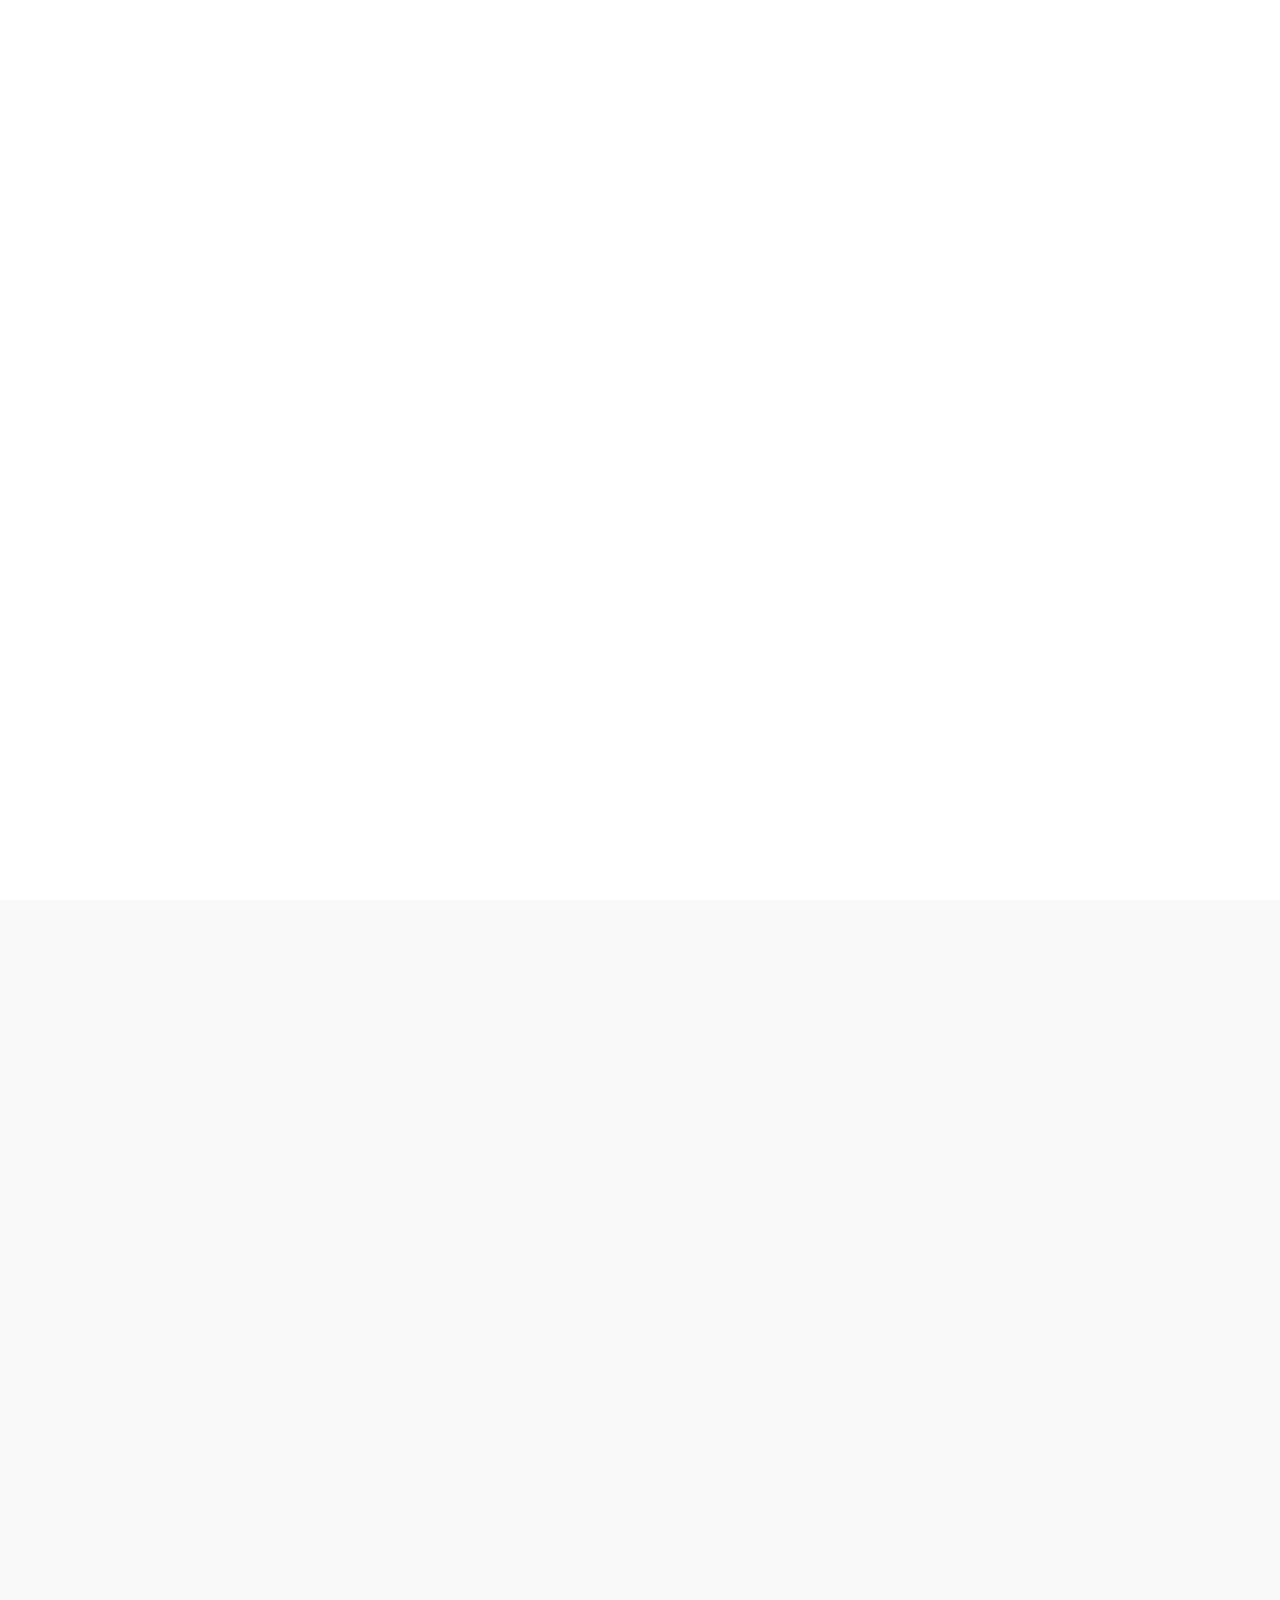
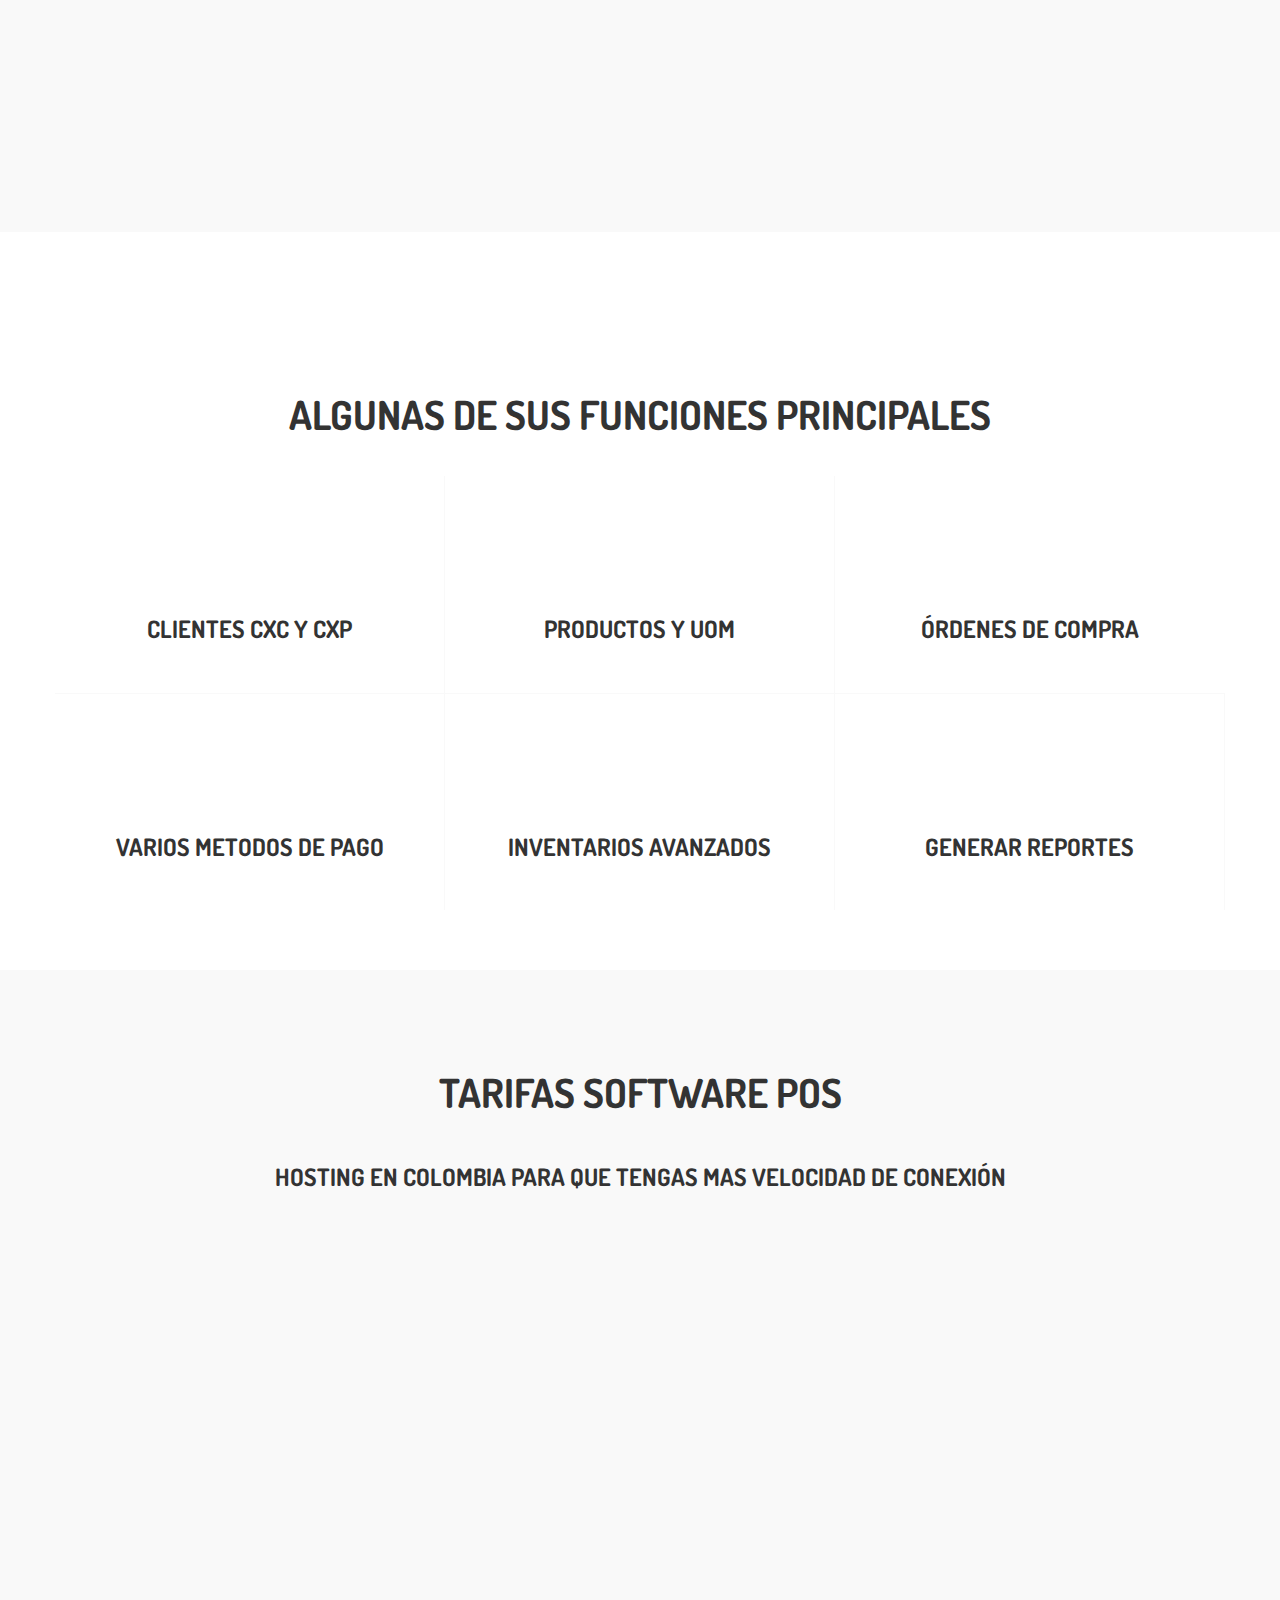
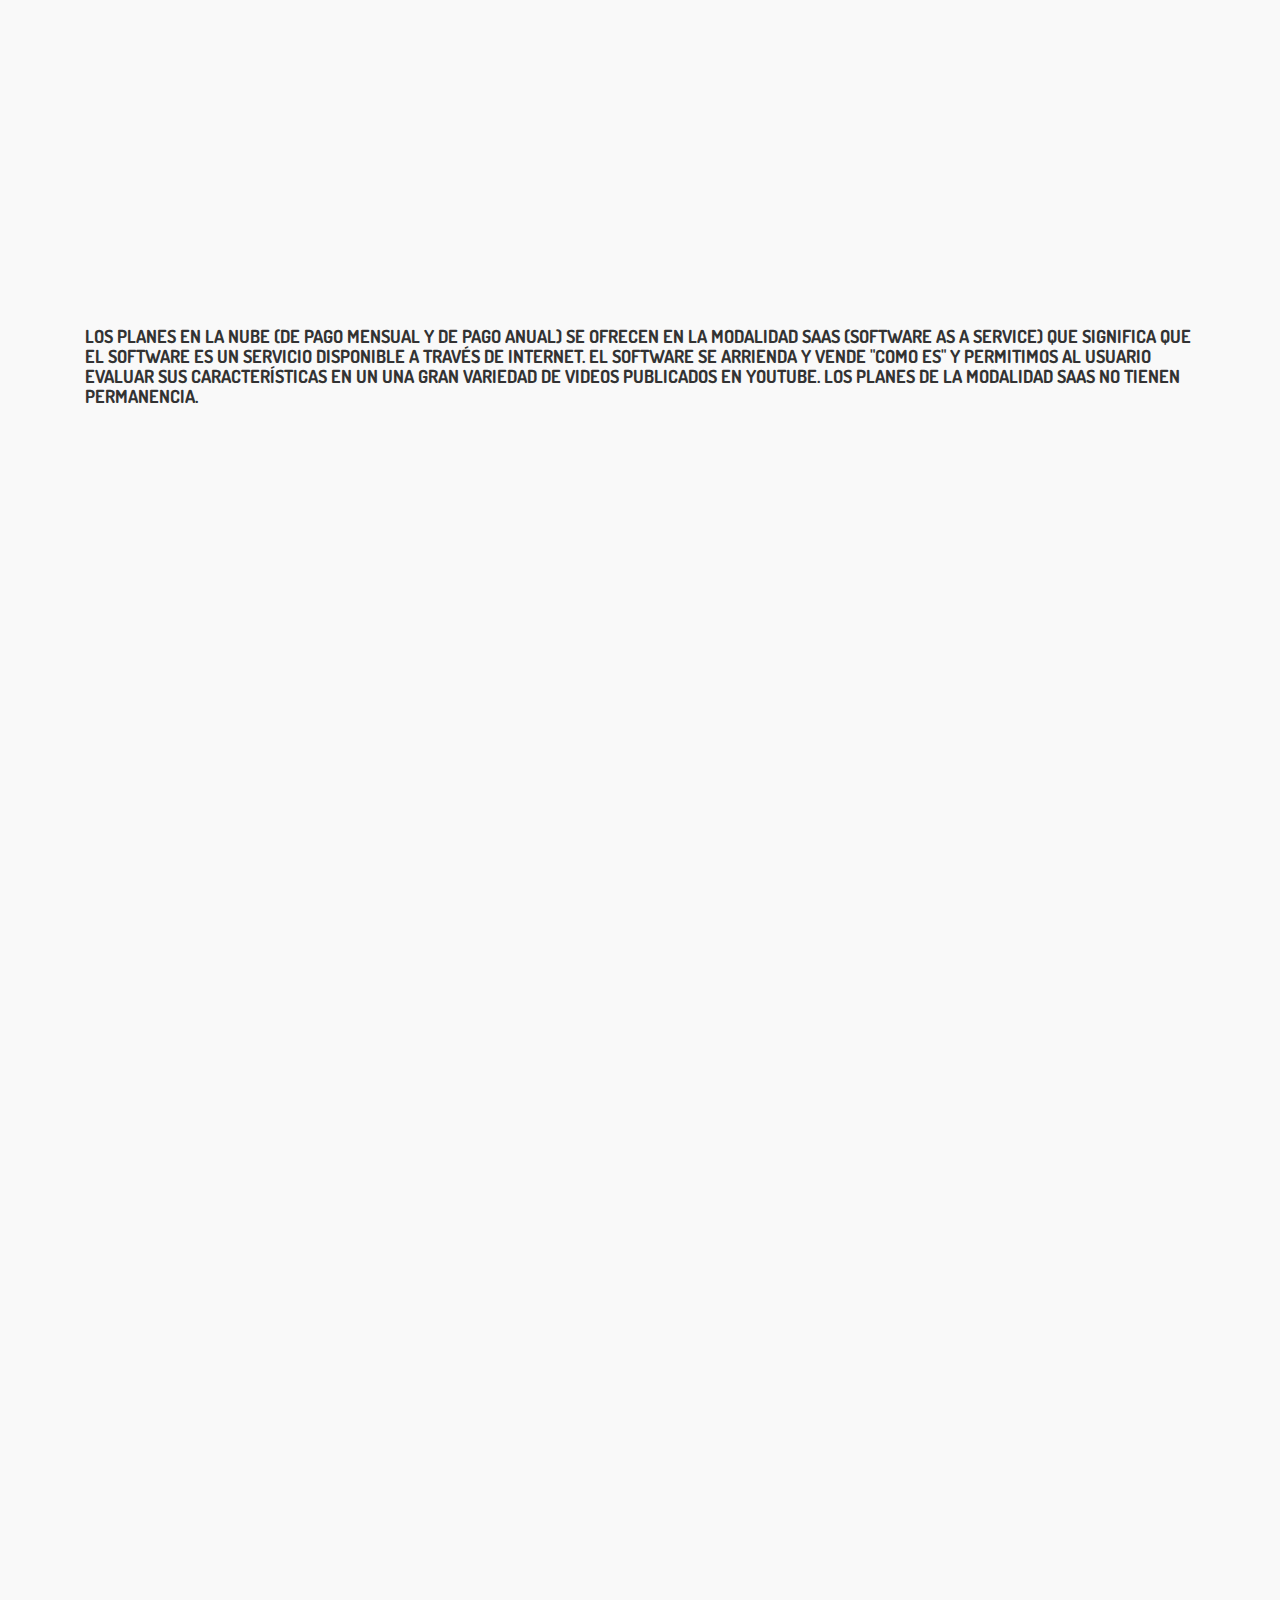
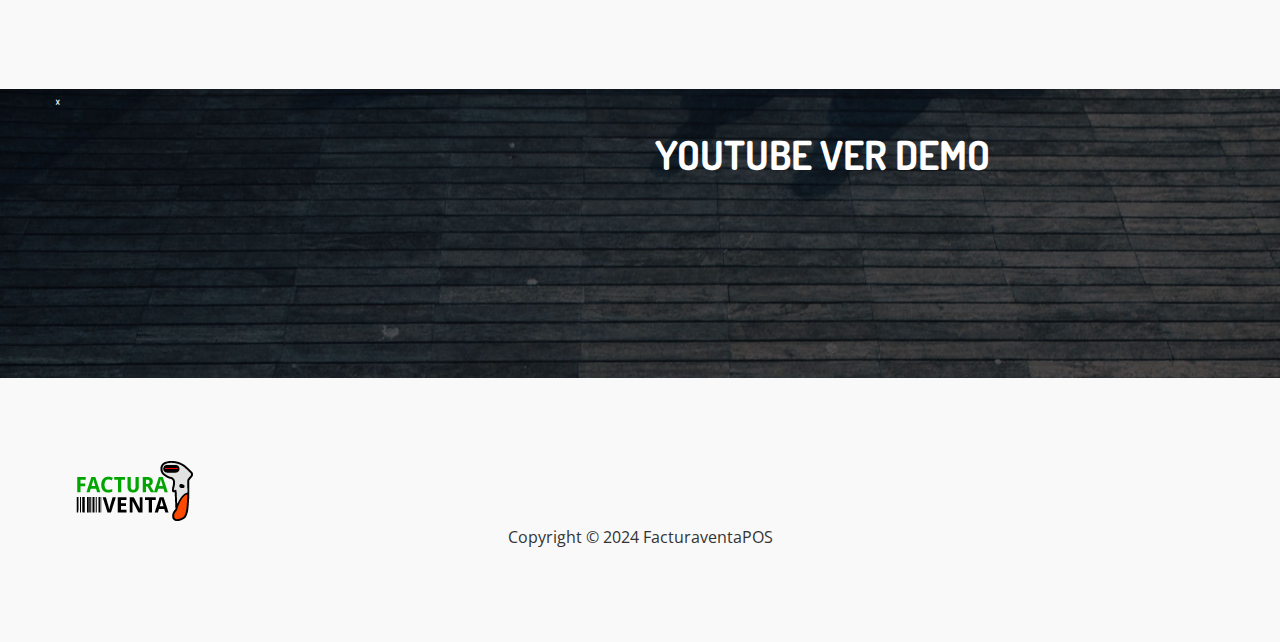
==== commit f62044d5: "Update index.html" ====
--- a/index.html
+++ b/index.html
@@ -61,11 +61,8 @@
 				<li><a href="#home" class="smoothScroll">INICIO</a></li>
 				<li><a href="baresyrestaurantes.html" class="smoothScroll">POS BARES Y RESTAURANTES</a></li>
 				<li><a href="hoteles.html" class="smoothScroll">Software Hoteles</a></li>
-				<!--
-				<li><a href="#about" class="smoothScroll">SISTEMA</a></li>
-				<li><a href="#service" class="smoothScroll">CARACTERISTICAS</a></li>
-				<li><a href="#price" class="smoothScroll">PRECIOS</a></li>
-				-->
+				<li><a href="parqueaderos.html" class="smoothScroll">Parqueaderos</a></li>
+				<li><a href="automatizacion.html" class="smoothScroll">Automatizaciones</a></li>
 				<li><a href="#contact" class="smoothScroll">CONTACTO</a></li>
 			</ul>
 		</div>
@@ -80,7 +77,6 @@
             	<h1 class="wow fadeIn tm-home-logo" data-wow-delay="1.3s">FacturaventaPOS</h1>
 				<h2 class="wow fadeIn tm-home-header" data-wow-delay="1.6s">SISTEMAS POS PARA TODO TIPO DE TIENDAS</h2>
 				<h2 class="wow fadeInUp tm-home-header" data-wow-delay="1.9s">APLICACIONES EN PUNTO DE VENTA 100% WEB</h2>
-				<a href="baresyrestaurantes.html" class="smoothScroll btn btn-default btn-lg">BUSCAS POS BARES Y RESTAURANTES?</a>
 			</div>
 		</div>
 	</div>
@@ -124,7 +120,7 @@
 								<a href="#" class="fa fa-money"></a>
 							</div>
 							<div class="media-body">
-								<h3 class="media-heading">Tu Eliges con Mensualidad o  <span class="green">Sin Mensualidad </span></h3>
+								<h3 class="media-heading">Tu Eliges la mejor tarifa mensual <span class="green">Para tu negocio </span></h3>
 								<p>Te ofremos lo ultimo en software libre para punto de venta por esta razón tu inversión es por Instalación, Capacitación y Soporte.</p>
 							</div>
 						</div>
--- a/css/templatemo-style.css
+++ b/css/templatemo-style.css
@@ -11,6 +11,7 @@
   font-family: 'Dosis', sans-serif;
   font-weight: 400;
   font-style: normal;
+  font-size: 16px;
 }  
 
 html,body { overflow-x: hidden; }
@@ -227,7 +228,7 @@
 
 /* home section -3*/  
 .tm-home-3 {
-  background: url('../images/cctv.png') no-repeat center center;
+  background: url('../images/bannerparqueadero.png') no-repeat center center;
   background-size: cover;
   color: #ffffff;
   text-align: center;
@@ -243,7 +244,7 @@
   font-size: 36px;
   font-style: normal;
   text-transform: none;
-  color: #202020;
+  color: #fcfcfa;
 }
 .tm-home-3 .btn {
   background: #ffffff;
@@ -264,7 +265,7 @@
 
 /* home section -4*/  
 .tm-home-4 {
-  background: url('../Hotel/propiedad-img-banner.jpg') no-repeat center center;
+  background: url('../Hotel/propiedad-img-banner.png') no-repeat center center;
   background-size: cover;
   color: #ffffff;
   text-align: center;
@@ -783,4 +784,4 @@
   }
   .tm-team .media .border-right { border-right: 0; }
   .tm-contact .contact-form { padding-top: 140px; }
-}+}
